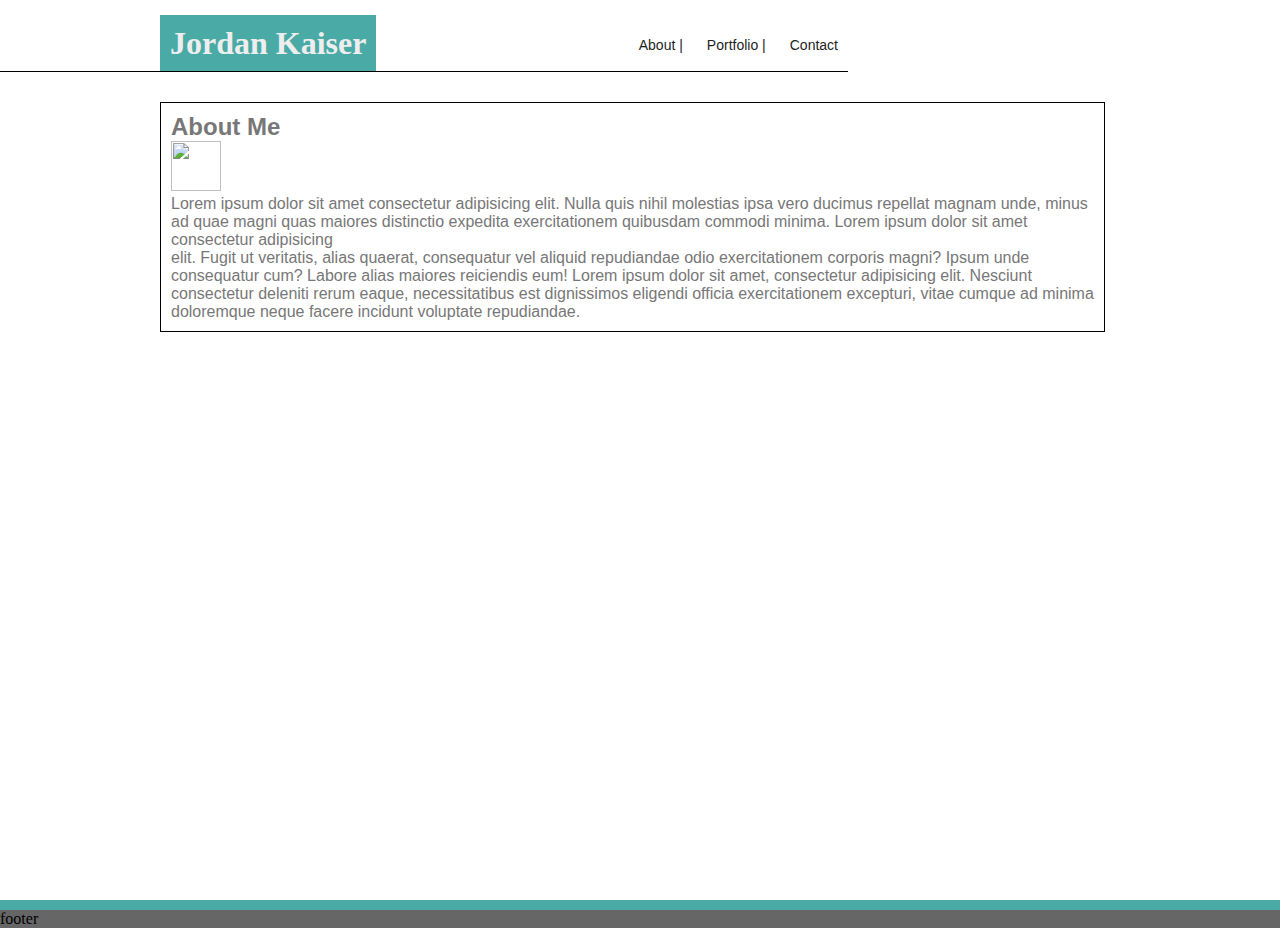
==== index.html @ e0dc1c3f "fixed footer" ====
<!DOCTYPE html>
<html lang="en">

<head>
    <title>Jordan Kaiser</title>  
    <meta charset="UTF-8">
    <meta name="viewport" content="width=device-width, initial-scale=1.0">
    <meta http-equiv="X-UA-Compatible" content="ie=edge">
    <link rel="stylesheet" type="text/css" href="./assets/css/style.css">
</head>

<body>
    <!---Name-->
   <div class="wrapper">           
        <!-- Header -->
        <header>
            <div class="headercont">
                <h1>Jordan Kaiser</h1>
                <nav>
                    <ul>
                        <li><a href="#">About | </a></li>
                        <li><a href="#"> Portfolio | </a></li>
                        <li><a href="#"> Contact</a></li>
                    </ul>
                </nav>
            </div>
        </header>    
        <!--About Me Section-->
        <main>
            <!-- <div class="me"> -->
                <h2>About Me</h2>
                    <!-- Add image and style -->
                    <img id= "profilephoto"src="./assets/images/profilephoto.jpg" alt="">
                    <p>Lorem ipsum dolor sit amet consectetur adipisicing elit. Nulla quis nihil molestias ipsa vero ducimus repellat magnam unde, minus ad quae magni quas maiores distinctio expedita exercitationem quibusdam commodi minima. Lorem ipsum dolor sit amet consectetur adipisicing 
                    <br>
                    elit. Fugit ut veritatis, alias quaerat, consequatur vel aliquid repudiandae odio exercitationem corporis magni? Ipsum unde consequatur cum? Labore alias maiores reiciendis eum! Lorem ipsum dolor sit amet, consectetur adipisicing elit. Nesciunt consectetur deleniti rerum eaque, necessitatibus est dignissimos eligendi officia exercitationem excepturi, vitae cumque ad minima doloremque neque facere incidunt voluptate repudiandae. 
                    </p>
            <!-- </div>         -->
        </main>
    </div> 
    <footer>footer</footer>  
</body>
<!-- </div> -->

</html>
---- assets/css/style.css ----
* {
    box-sizing: border-box;
    margin: 0;
    padding: 0;
}

html, body {
    height: 100%;
    min-height: 100%
    
}

ul {
    text-align: right;

}

ul li {
    list-style: none;
    display: inline-block;
    line-height: 100px;
    text-align: right;
}

ul li a {
    text-decoration: none;
    font-size: 14px;
    font-family: Arial, Helvetica, sans-serif;
    color: #1e1e1e;
    padding: 0 10px;
    
}


.wrapper {
    font-family: 'Courier New', Courier, monospace;
    width: 960px;
    margin: 0px auto;
    font-family: Arial, Helvetica, sans-serif;
    padding: 0;
    min-height: 100%;
}

.headercont {
    float: left;
    margin: 15px 15px 15px 0;
    color: #eeeeee;
    background-color:#4aaaa5;
    font-family: Georgia, 'Times New Roman', Times, serif;
    padding: 10px;
    /* width: 960px; */
}

nav  {
    width: 100%;
    height: 77px;
    position: absolute;
    top: -5px;
    right: 432px;
    border-bottom: 1px solid black;   
    float: right
}

main {
    max-width: 960px;
    float: left;  
    color: #777777;
    border: 1px black solid;
    padding: 10px; 
    margin: 15px 15px 15px 0;
    background-color:#ffffff;
}

#profilephoto {
    width: 50px;
    height: 50px;
}

footer {
    background-color: #666666;
    clear: both;
    width: 100; 
    border-top: 10px solid #4aaaa5;
    text-align: center
    bottom: 0;
}
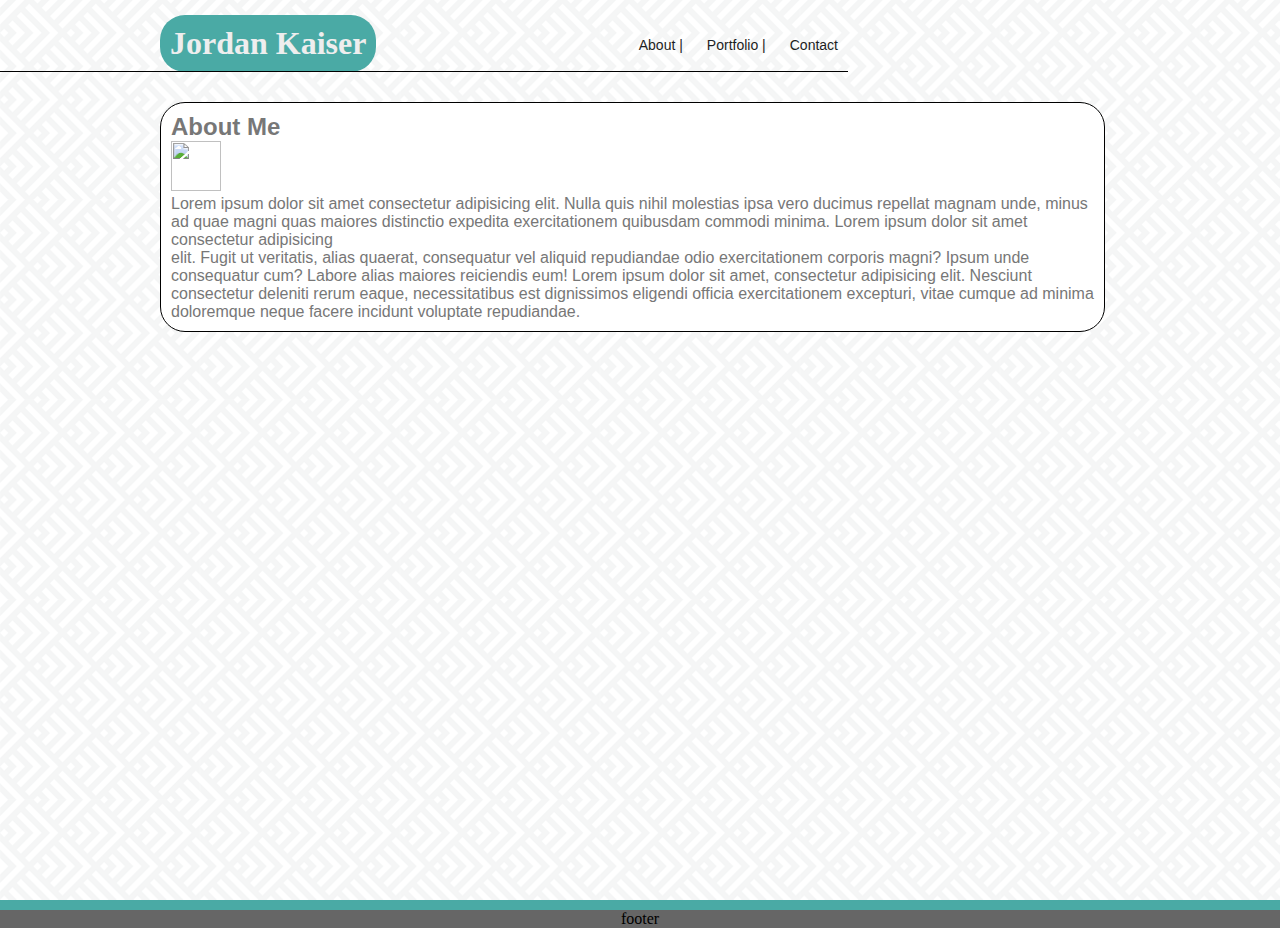
==== commit 44137979: "removed placeholders" ====
--- a/index.html
+++ b/index.html
@@ -35,11 +35,8 @@
                     <br>
                     elit. Fugit ut veritatis, alias quaerat, consequatur vel aliquid repudiandae odio exercitationem corporis magni? Ipsum unde consequatur cum? Labore alias maiores reiciendis eum! Lorem ipsum dolor sit amet, consectetur adipisicing elit. Nesciunt consectetur deleniti rerum eaque, necessitatibus est dignissimos eligendi officia exercitationem excepturi, vitae cumque ad minima doloremque neque facere incidunt voluptate repudiandae. 
                     </p>
-            <!-- </div>         -->
         </main>
     </div> 
     <footer>footer</footer>  
 </body>
-<!-- </div> -->
-
 </html>--- a/assets/css/style.css
+++ b/assets/css/style.css
@@ -6,8 +6,8 @@
 
 html, body {
     height: 100%;
-    min-height: 100%
-    
+    min-height: 100%;
+    background-image: url("../images/spikes.png");
 }
 
 ul {
@@ -39,6 +39,7 @@
     font-family: Arial, Helvetica, sans-serif;
     padding: 0;
     min-height: 100%;
+    
 }
 
 .headercont {
@@ -48,7 +49,7 @@
     background-color:#4aaaa5;
     font-family: Georgia, 'Times New Roman', Times, serif;
     padding: 10px;
-    /* width: 960px; */
+    border-radius: 25px;
 }
 
 nav  {
@@ -66,6 +67,7 @@
     float: left;  
     color: #777777;
     border: 1px black solid;
+    border-radius: 25px;
     padding: 10px; 
     margin: 15px 15px 15px 0;
     background-color:#ffffff;
@@ -81,6 +83,6 @@
     clear: both;
     width: 100; 
     border-top: 10px solid #4aaaa5;
-    text-align: center
+    text-align: center;
     bottom: 0;
 }
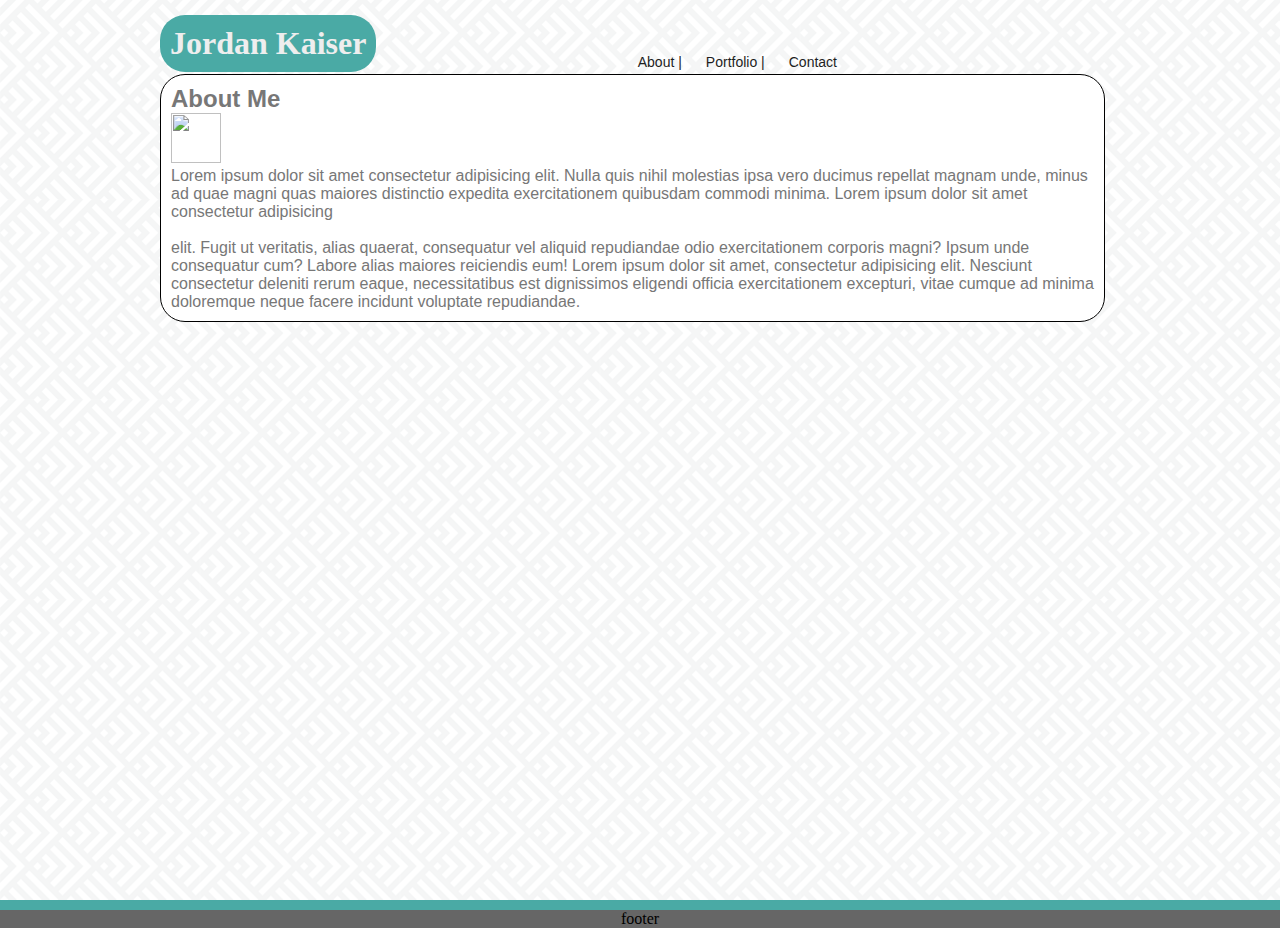
==== commit 638f8edb: "added favicon" ====
--- a/index.html
+++ b/index.html
@@ -2,11 +2,12 @@
 <html lang="en">
 
 <head>
-    <title>Jordan Kaiser</title>  
+    <title>Jordan Kaiser | Web Developer</title>  
     <meta charset="UTF-8">
     <meta name="viewport" content="width=device-width, initial-scale=1.0">
     <meta http-equiv="X-UA-Compatible" content="ie=edge">
     <link rel="stylesheet" type="text/css" href="./assets/css/style.css">
+    <link rel="shortcut icon" type="image/jpg" href="./assets/images/icons8-laptop-coding-64.png"/>
 </head>
 
 <body>
@@ -33,6 +34,7 @@
                     <img id= "profilephoto"src="./assets/images/profilephoto.jpg" alt="">
                     <p>Lorem ipsum dolor sit amet consectetur adipisicing elit. Nulla quis nihil molestias ipsa vero ducimus repellat magnam unde, minus ad quae magni quas maiores distinctio expedita exercitationem quibusdam commodi minima. Lorem ipsum dolor sit amet consectetur adipisicing 
                     <br>
+                    <br>
                     elit. Fugit ut veritatis, alias quaerat, consequatur vel aliquid repudiandae odio exercitationem corporis magni? Ipsum unde consequatur cum? Labore alias maiores reiciendis eum! Lorem ipsum dolor sit amet, consectetur adipisicing elit. Nesciunt consectetur deleniti rerum eaque, necessitatibus est dignissimos eligendi officia exercitationem excepturi, vitae cumque ad minima doloremque neque facere incidunt voluptate repudiandae. 
                     </p>
         </main>
--- a/assets/css/style.css
+++ b/assets/css/style.css
@@ -44,7 +44,7 @@
 
 .headercont {
     float: left;
-    margin: 15px 15px 15px 0;
+    margin: 15px 15px 0px 0;
     color: #eeeeee;
     background-color:#4aaaa5;
     font-family: Georgia, 'Times New Roman', Times, serif;
@@ -56,10 +56,9 @@
     width: 100%;
     height: 77px;
     position: absolute;
-    top: -5px;
-    right: 432px;
-    border-bottom: 1px solid black;   
-    float: right
+    top: 12px;
+    right: 433px;  
+    float: right;
 }
 
 main {
@@ -69,7 +68,7 @@
     border: 1px black solid;
     border-radius: 25px;
     padding: 10px; 
-    margin: 15px 15px 15px 0;
+    margin: 2px 15px 15px 0;
     background-color:#ffffff;
 }
 
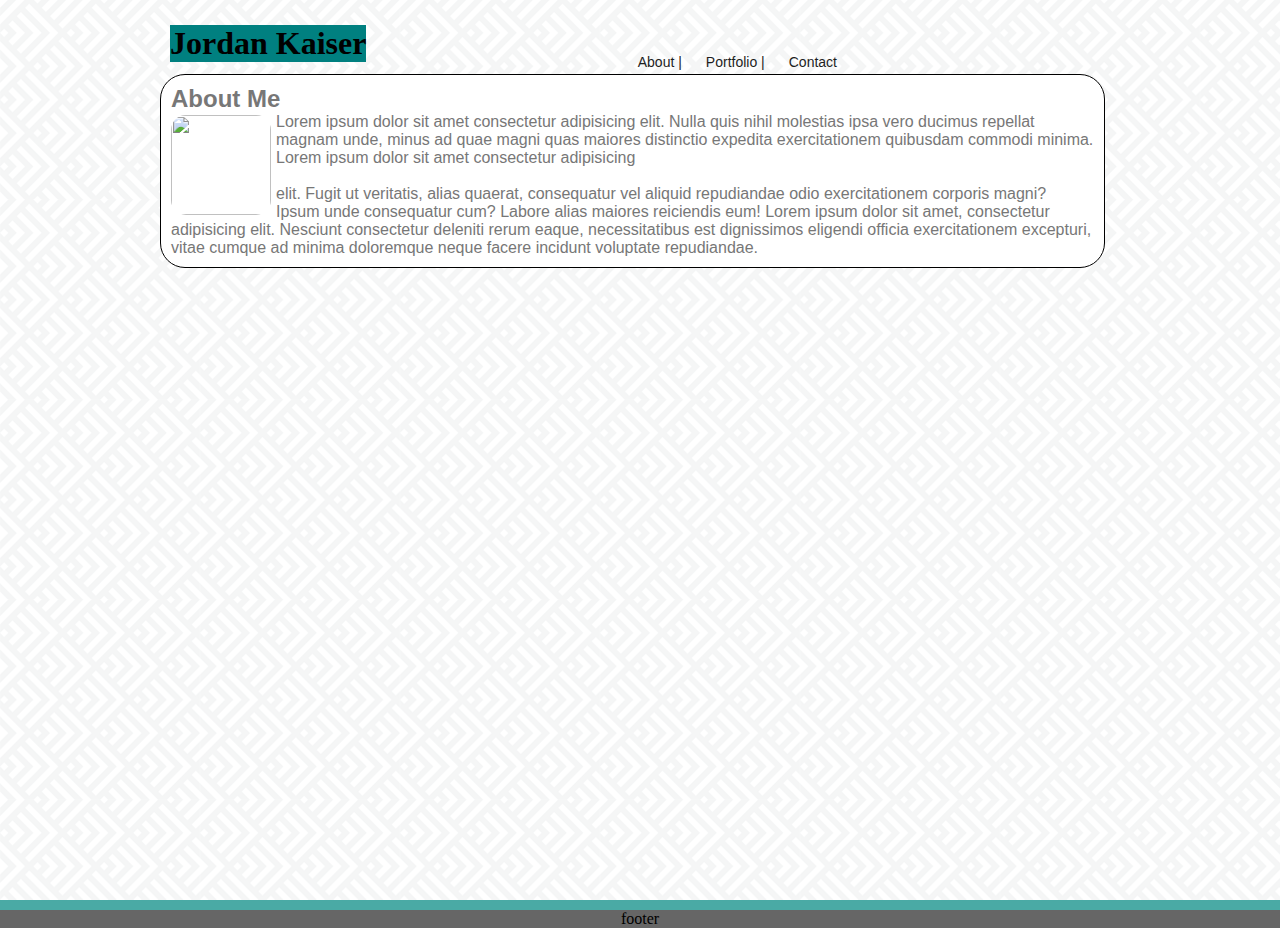
==== commit dd98bc34: "fixed header div" ====
--- a/index.html
+++ b/index.html
@@ -14,9 +14,9 @@
     <!---Name-->
    <div class="wrapper">           
         <!-- Header -->
-        <header>
-            <div class="headercont">
-                <h1>Jordan Kaiser</h1>
+        <div class="headercont">
+         <header>
+            <h1 id="name">Jordan Kaiser</h1>
                 <nav>
                     <ul>
                         <li><a href="#">About | </a></li>
@@ -24,19 +24,18 @@
                         <li><a href="#"> Contact</a></li>
                     </ul>
                 </nav>
-            </div>
-        </header>    
+            </header>  
+        </div> 
         <!--About Me Section-->
-        <main>
-            <!-- <div class="me"> -->
-                <h2>About Me</h2>
-                    <!-- Add image and style -->
-                    <img id= "profilephoto"src="./assets/images/profilephoto.jpg" alt="">
-                    <p>Lorem ipsum dolor sit amet consectetur adipisicing elit. Nulla quis nihil molestias ipsa vero ducimus repellat magnam unde, minus ad quae magni quas maiores distinctio expedita exercitationem quibusdam commodi minima. Lorem ipsum dolor sit amet consectetur adipisicing 
-                    <br>
-                    <br>
-                    elit. Fugit ut veritatis, alias quaerat, consequatur vel aliquid repudiandae odio exercitationem corporis magni? Ipsum unde consequatur cum? Labore alias maiores reiciendis eum! Lorem ipsum dolor sit amet, consectetur adipisicing elit. Nesciunt consectetur deleniti rerum eaque, necessitatibus est dignissimos eligendi officia exercitationem excepturi, vitae cumque ad minima doloremque neque facere incidunt voluptate repudiandae. 
-                    </p>
+    <main>
+            <h2>About Me</h2>
+                <!-- Add image and style -->
+                <img id= "profilephoto"src="./assets/images/profilephoto.jpg" alt="">
+                <p>Lorem ipsum dolor sit amet consectetur adipisicing elit. Nulla quis nihil molestias ipsa vero ducimus repellat magnam unde, minus ad quae magni quas maiores distinctio expedita exercitationem quibusdam commodi minima. Lorem ipsum dolor sit amet consectetur adipisicing 
+                <br>
+                <br>
+                elit. Fugit ut veritatis, alias quaerat, consequatur vel aliquid repudiandae odio exercitationem corporis magni? Ipsum unde consequatur cum? Labore alias maiores reiciendis eum! Lorem ipsum dolor sit amet, consectetur adipisicing elit. Nesciunt consectetur deleniti rerum eaque, necessitatibus est dignissimos eligendi officia exercitationem excepturi, vitae cumque ad minima doloremque neque facere incidunt voluptate repudiandae. 
+                </p>
         </main>
     </div> 
     <footer>footer</footer>  
--- a/assets/css/style.css
+++ b/assets/css/style.css
@@ -45,11 +45,12 @@
 .headercont {
     float: left;
     margin: 15px 15px 0px 0;
-    color: #eeeeee;
-    background-color:#4aaaa5;
+    /* color: #eeeeee; */
+    background-color: transparent;
     font-family: Georgia, 'Times New Roman', Times, serif;
     padding: 10px;
-    border-radius: 25px;
+    /* border-radius: 25px; */
+    /* position: relative; */
 }
 
 nav  {
@@ -61,6 +62,9 @@
     float: right;
 }
 
+#name {
+    background-color: teal;
+}
 main {
     max-width: 960px;
     float: left;  
@@ -73,8 +77,13 @@
 }
 
 #profilephoto {
-    width: 50px;
-    height: 50px;
+    width: 100px;
+    height: 100px;
+    position: relative;
+    float: left;
+    margin: 2px 5px 0 0;
+    /* padding: 0px 5px 0 0; */
+    border-radius: 15px;
 }
 
 footer {
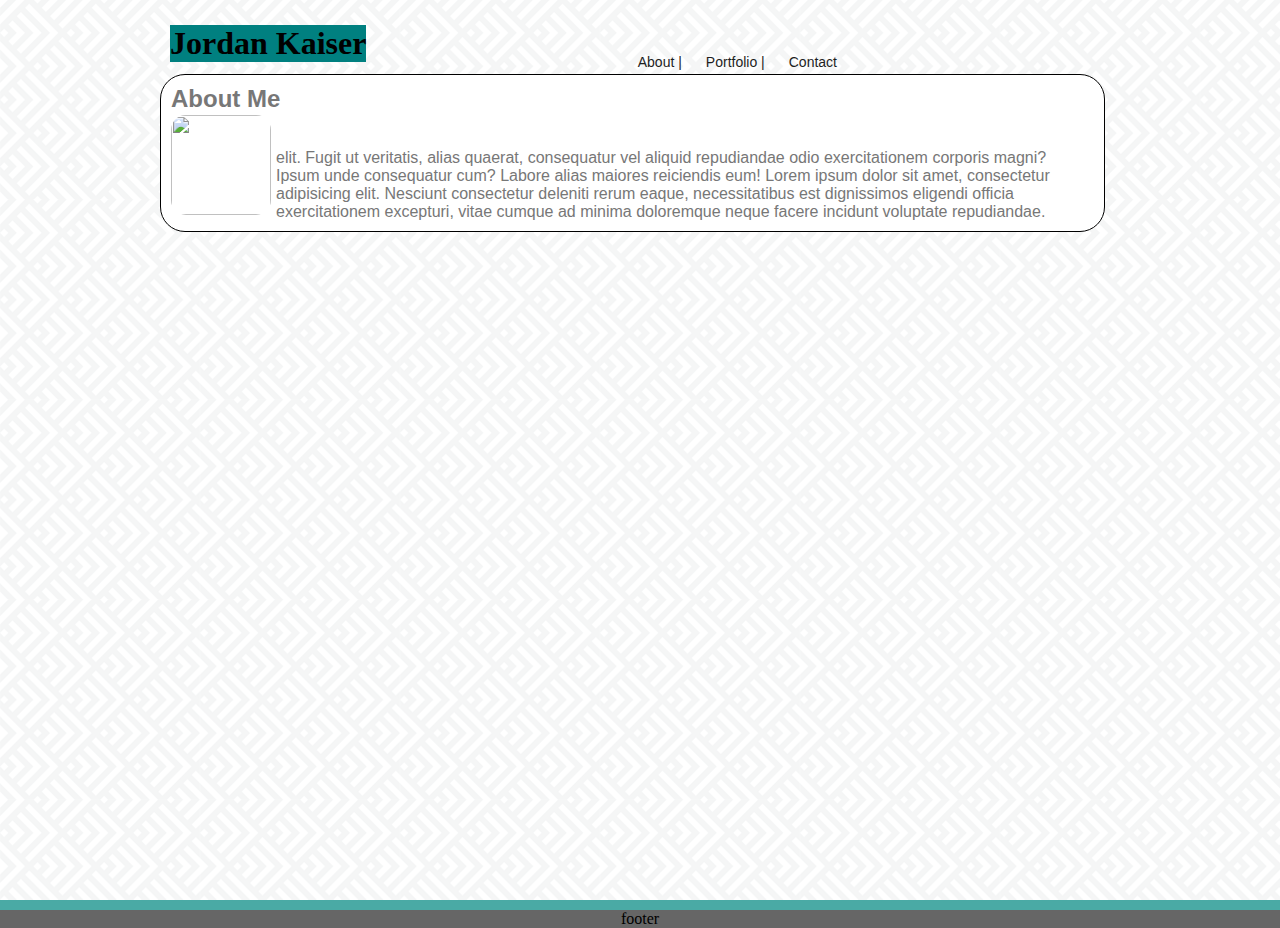
==== commit 8c43f160: "morer header work" ====
--- a/index.html
+++ b/index.html
@@ -19,25 +19,24 @@
             <h1 id="name">Jordan Kaiser</h1>
                 <nav>
                     <ul>
-                        <li><a href="#">About | </a></li>
-                        <li><a href="#"> Portfolio | </a></li>
-                        <li><a href="#"> Contact</a></li>
+                        <li><a href="./index.html">About | </a></li>
+                        <li><a href="./portfolio.html"> Portfolio | </a></li>
+                        <li><a href="./contact.html"> Contact</a></li>
                     </ul>
                 </nav>
             </header>  
         </div> 
         <!--About Me Section-->
-    <main>
-            <h2>About Me</h2>
-                <!-- Add image and style -->
-                <img id= "profilephoto"src="./assets/images/profilephoto.jpg" alt="">
-                <p>Lorem ipsum dolor sit amet consectetur adipisicing elit. Nulla quis nihil molestias ipsa vero ducimus repellat magnam unde, minus ad quae magni quas maiores distinctio expedita exercitationem quibusdam commodi minima. Lorem ipsum dolor sit amet consectetur adipisicing 
-                <br>
-                <br>
-                elit. Fugit ut veritatis, alias quaerat, consequatur vel aliquid repudiandae odio exercitationem corporis magni? Ipsum unde consequatur cum? Labore alias maiores reiciendis eum! Lorem ipsum dolor sit amet, consectetur adipisicing elit. Nesciunt consectetur deleniti rerum eaque, necessitatibus est dignissimos eligendi officia exercitationem excepturi, vitae cumque ad minima doloremque neque facere incidunt voluptate repudiandae. 
-                </p>
-        </main>
-    </div> 
+        <main>
+                <h2>About Me</h2>
+                    <!-- Add image and style -->
+                    <img id= "profilephoto"src="./assets/images/profilephoto.jpg" alt="">
+                    <br>
+                    <br>
+                    elit. Fugit ut veritatis, alias quaerat, consequatur vel aliquid repudiandae odio exercitationem corporis magni? Ipsum unde consequatur cum? Labore alias maiores reiciendis eum! Lorem ipsum dolor sit amet, consectetur adipisicing elit. Nesciunt consectetur deleniti rerum eaque, necessitatibus est dignissimos eligendi officia exercitationem excepturi, vitae cumque ad minima doloremque neque facere incidunt voluptate repudiandae. 
+                    </p>
+            </main>
+    </div>
     <footer>footer</footer>  
 </body>
 </html>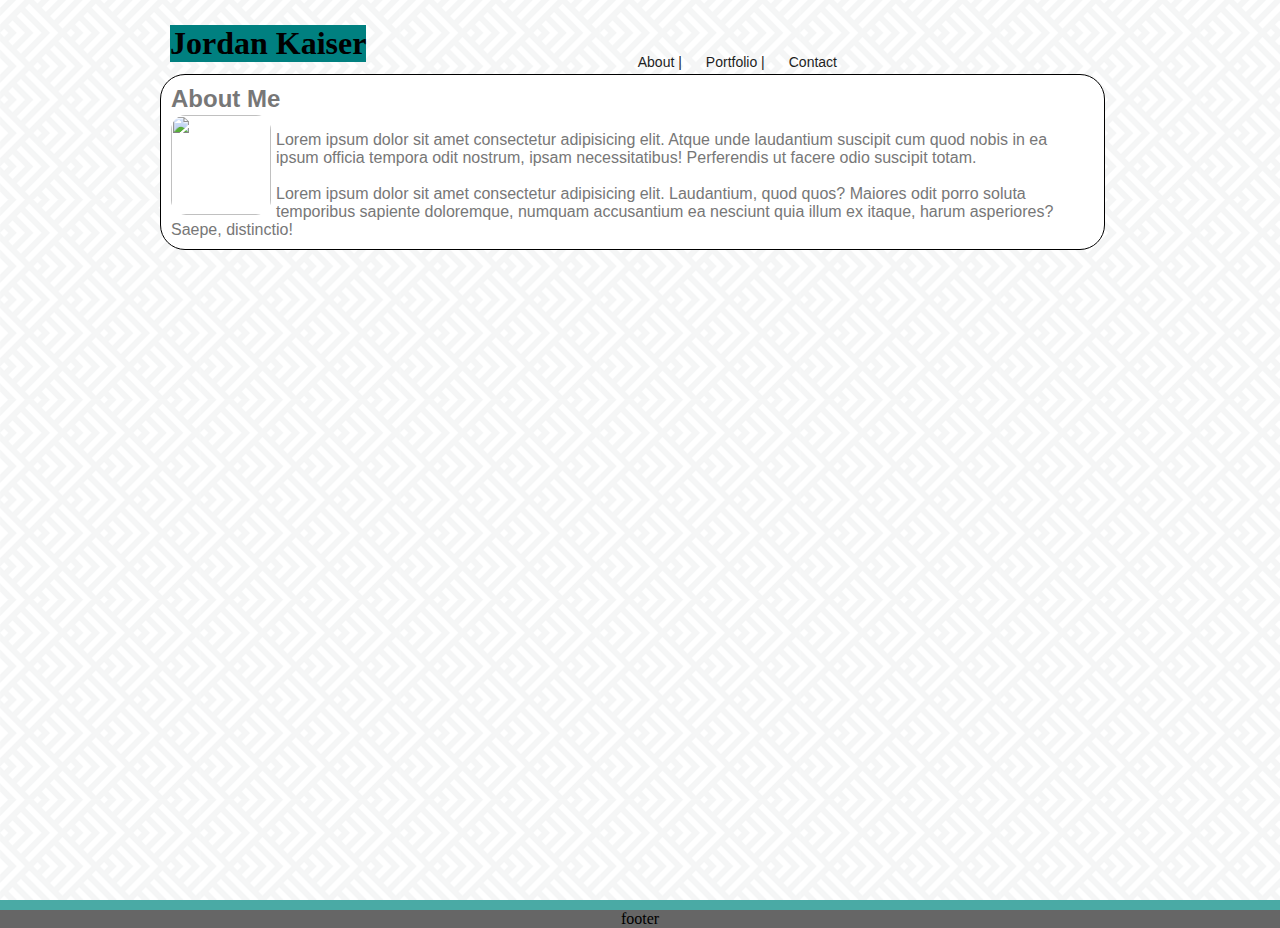
==== commit add40241: "saving..." ====
--- a/index.html
+++ b/index.html
@@ -28,14 +28,18 @@
         </div> 
         <!--About Me Section-->
         <main>
-                <h2>About Me</h2>
-                    <!-- Add image and style -->
-                    <img id= "profilephoto"src="./assets/images/profilephoto.jpg" alt="">
-                    <br>
-                    <br>
-                    elit. Fugit ut veritatis, alias quaerat, consequatur vel aliquid repudiandae odio exercitationem corporis magni? Ipsum unde consequatur cum? Labore alias maiores reiciendis eum! Lorem ipsum dolor sit amet, consectetur adipisicing elit. Nesciunt consectetur deleniti rerum eaque, necessitatibus est dignissimos eligendi officia exercitationem excepturi, vitae cumque ad minima doloremque neque facere incidunt voluptate repudiandae. 
-                    </p>
-            </main>
+        <h2>About Me</h2>
+            <!-- Add image and style -->
+            <img id= "profilephoto"src="./assets/images/profilephoto.jpg" alt="">
+            <br>
+            <p>Lorem ipsum dolor sit amet consectetur adipisicing elit. Atque unde laudantium suscipit cum quod nobis in ea ipsum officia tempora odit nostrum, ipsam necessitatibus! Perferendis ut facere odio suscipit totam. 
+            </p>
+            <br>
+            <p>
+                Lorem ipsum dolor sit amet consectetur adipisicing elit. Laudantium, quod quos? Maiores odit porro soluta temporibus sapiente doloremque, numquam accusantium ea nesciunt quia illum ex itaque, harum asperiores? Saepe, distinctio!
+            </p>
+            
+        </main>
     </div>
     <footer>footer</footer>  
 </body>
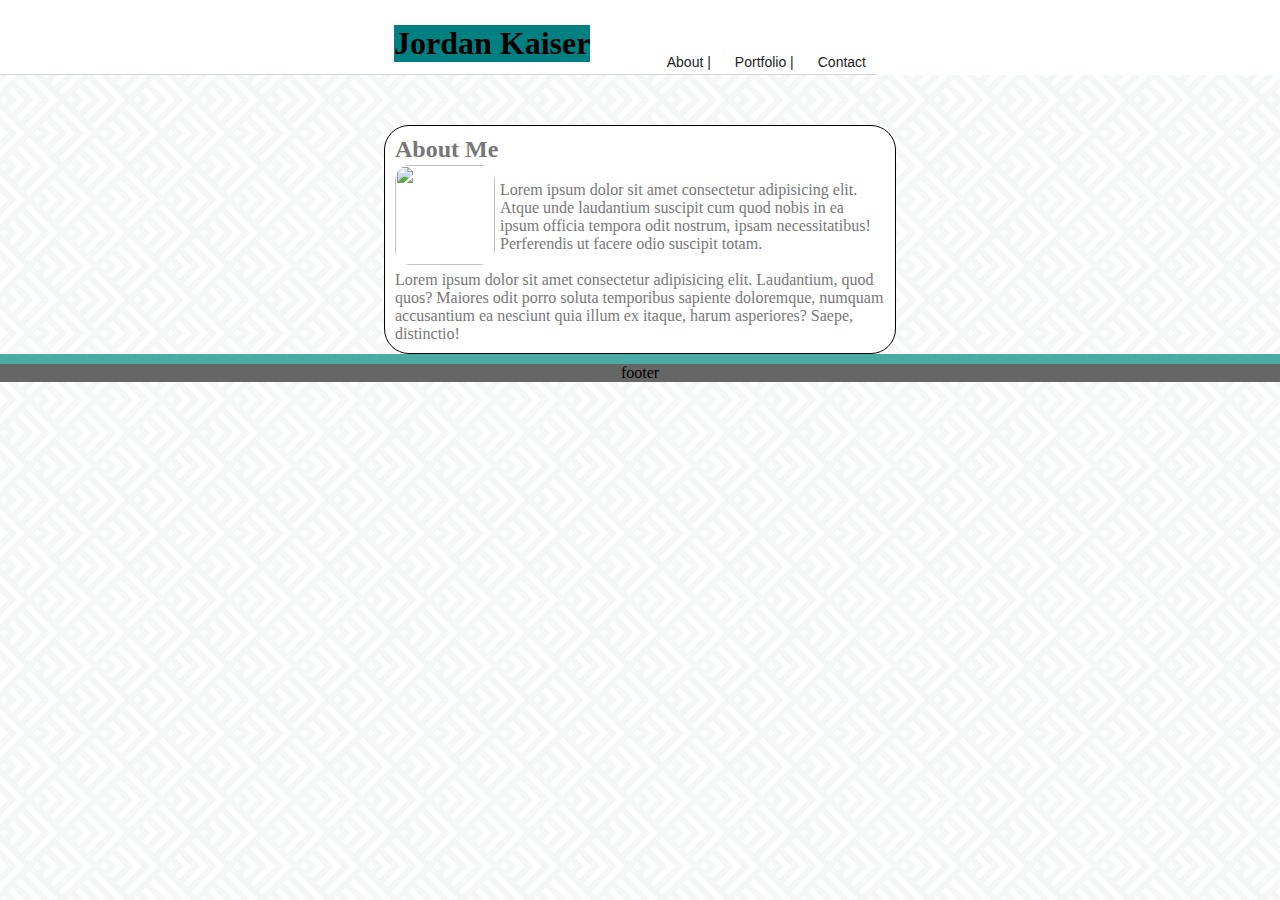
==== commit 6d94b77a: "fixed header" ====
--- a/index.html
+++ b/index.html
@@ -26,11 +26,12 @@
                 </nav>
             </header>  
         </div> 
+    </div>
         <!--About Me Section-->
         <main>
         <h2>About Me</h2>
             <!-- Add image and style -->
-            <img id= "profilephoto"src="./assets/images/profilephoto.jpg" alt="">
+            <img id="profilephoto" src="./assets/images/profilephoto.jpg" alt="">
             <br>
             <p>Lorem ipsum dolor sit amet consectetur adipisicing elit. Atque unde laudantium suscipit cum quod nobis in ea ipsum officia tempora odit nostrum, ipsam necessitatibus! Perferendis ut facere odio suscipit totam. 
             </p>
@@ -40,7 +41,8 @@
             </p>
             
         </main>
-    </div>
+    
     <footer>footer</footer>  
+<div class="clear"></div>
 </body>
 </html>--- a/assets/css/style.css
+++ b/assets/css/style.css
@@ -34,11 +34,13 @@
 
 .wrapper {
     font-family: 'Courier New', Courier, monospace;
-    width: 960px;
+    width: 100%;
     margin: 0px auto;
     font-family: Arial, Helvetica, sans-serif;
     padding: 0;
-    min-height: 100%;
+    height: 75px;
+    position: relative;
+    background-color: white;
     
 }
 
@@ -51,19 +53,24 @@
     padding: 10px;
     /* border-radius: 25px; */
     /* position: relative; */
+    display: flex;
 }
 
 nav  {
     width: 100%;
-    height: 77px;
+    height: 63px;
     position: absolute;
     top: 12px;
-    right: 433px;  
+    right: 20px;  
     float: right;
+    margin-right: 30%;
+    border-bottom: 1px solid lightgray;
 }
 
 #name {
     background-color: teal;
+    margin-left: 30%;
+    position: absolute;
 }
 main {
     max-width: 960px;
@@ -72,7 +79,9 @@
     border: 1px black solid;
     border-radius: 25px;
     padding: 10px; 
-    margin: 2px 15px 15px 0;
+    margin-left: 30%;
+    margin-right: 30%;
+    margin-top: 50px;
     background-color:#ffffff;
 }
 
@@ -94,3 +103,14 @@
     text-align: center;
     bottom: 0;
 }
+
+.img1, .img2, .img3, .img4 {
+    float: left;
+}
+
+.mainp {
+    background-color: white
+}
+.clear  {
+    clear: both;
+}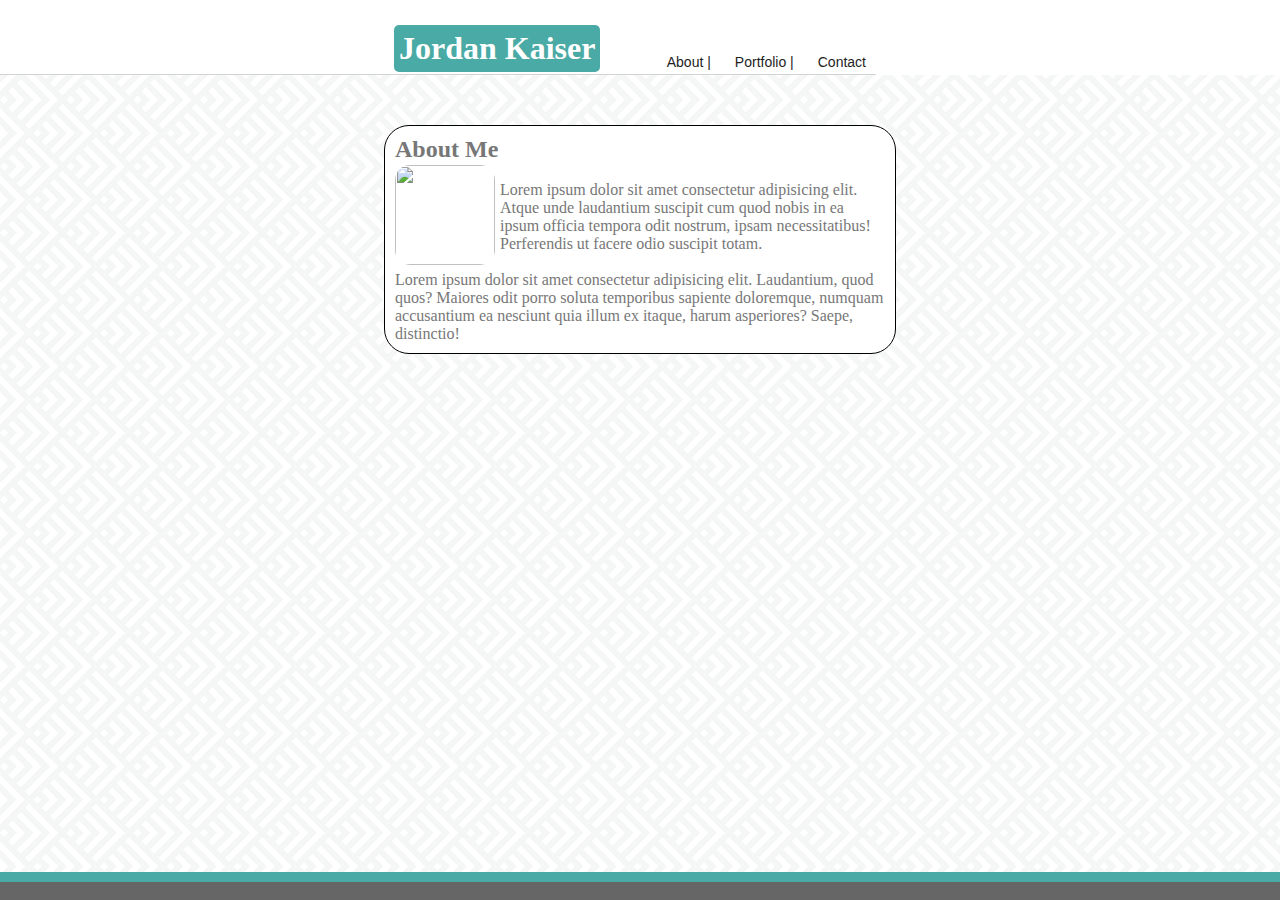
==== commit a02832f3: "fixed footer and name color" ====
--- a/index.html
+++ b/index.html
@@ -41,8 +41,7 @@
             </p>
             
         </main>
-    
-    <footer>footer</footer>  
-<div class="clear"></div>
+    <footer>Copyright&copy;</footer>  
+<!-- <div class="clear"></div> -->
 </body>
 </html>--- a/assets/css/style.css
+++ b/assets/css/style.css
@@ -6,7 +6,6 @@
 
 html, body {
     height: 100%;
-    min-height: 100%;
     background-image: url("../images/spikes.png");
 }
 
@@ -68,9 +67,12 @@
 }
 
 #name {
-    background-color: teal;
+    background-color: #4aaaa5;
     margin-left: 30%;
     position: absolute;
+    color: white;
+    padding: 5px;
+    border-radius: 5px;
 }
 main {
     max-width: 960px;
@@ -97,11 +99,12 @@
 
 footer {
     background-color: #666666;
-    clear: both;
-    width: 100; 
+    position: fixed;
+    width: 100%; 
     border-top: 10px solid #4aaaa5;
     text-align: center;
     bottom: 0;
+    color: #666666;
 }
 
 .img1, .img2, .img3, .img4 {
